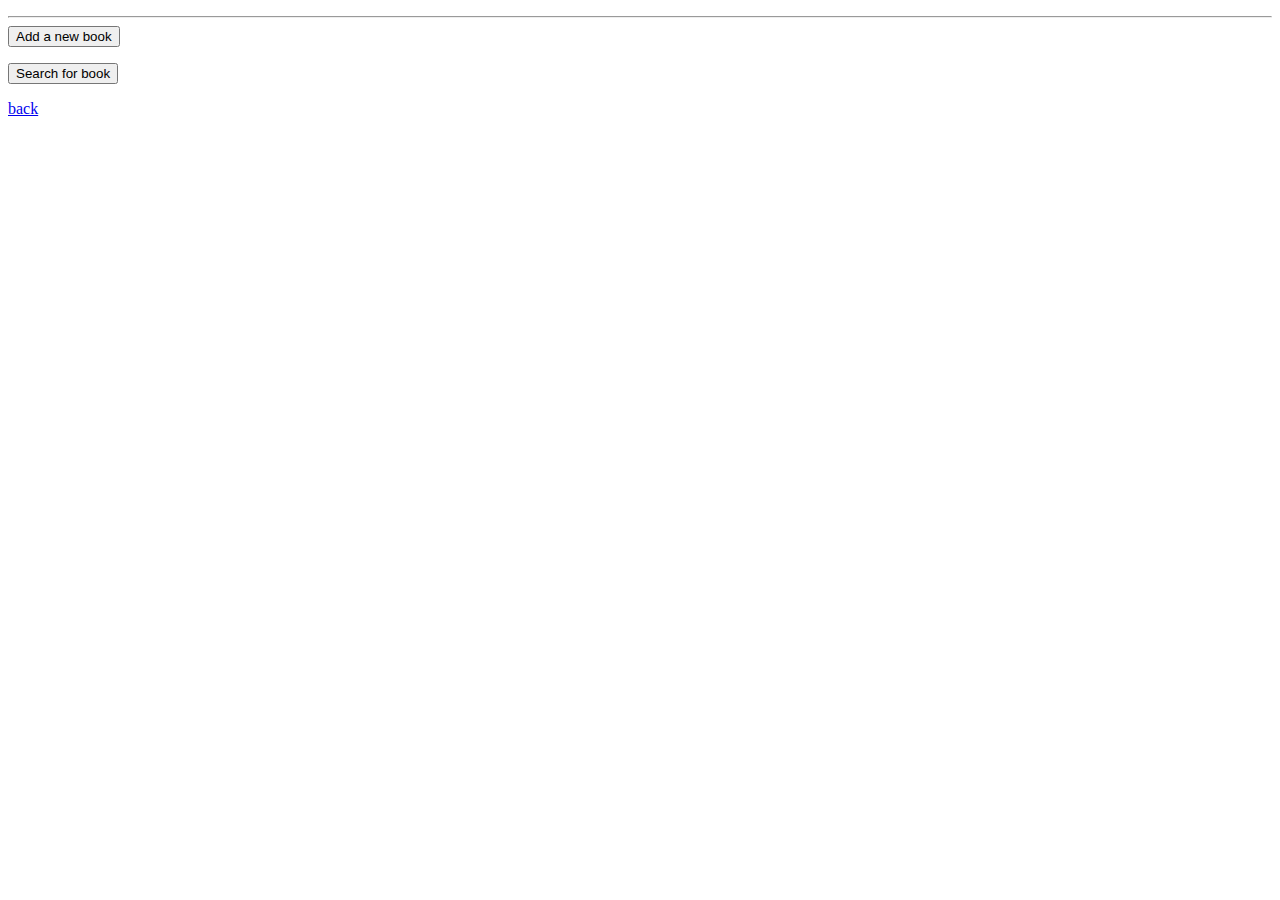
==== src/main/resources/templates/books/index.html @ 106bc426 "Initial commit" ====
<!DOCTYPE html>
<html lang="en" xmlns:th="http://www.thymeleaf.org">
<head>
	<meta charset="UTF-8">
	<title>All Books</title>
</head>
<body>

	<div th:each="book : ${books}">
		<p/>
		<a th:href="@{/books/{id}(id=${book.getId()})}" th:text="${book.toString()}"></a>
	</div>

	<hr/>

	<form action="/books/new">
		<button>Add a new book</button>
	</form>
	
	<p/>
	<form action="/books/search">
		<button>Search for book</button>
	</form>
	

	<p/>
	<a href="/">back</a>

</body>
</html>
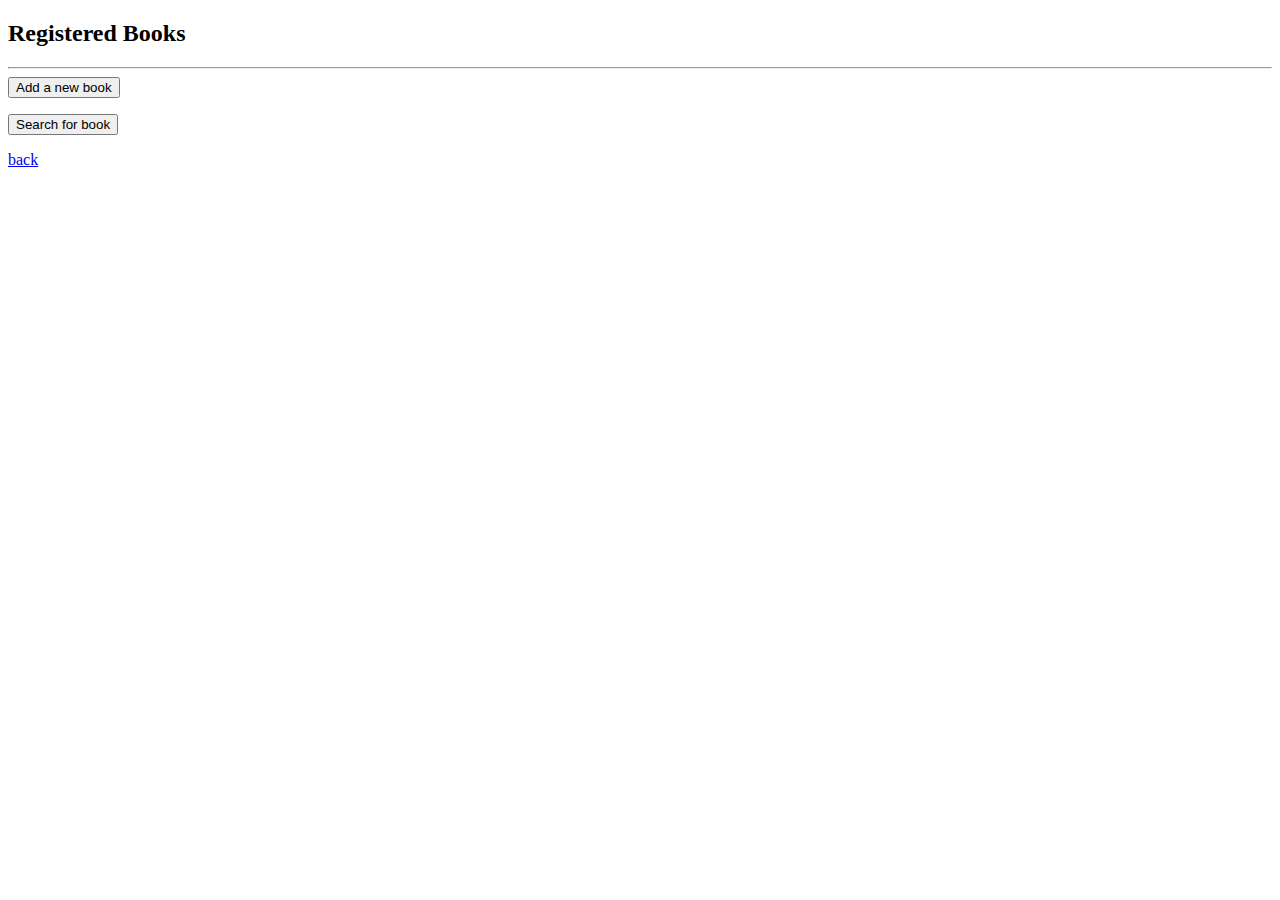
==== commit 02e6412a: "design and additional links" ====
--- a/src/main/resources/templates/books/index.html
+++ b/src/main/resources/templates/books/index.html
@@ -1,30 +1,33 @@
 <!DOCTYPE html>
 <html lang="en" xmlns:th="http://www.thymeleaf.org">
 <head>
-	<meta charset="UTF-8">
-	<title>All Books</title>
+<meta charset="UTF-8">
+<title>All Books</title>
+<link rel="stylesheet" href="/css/stylePeople.css">
 </head>
 <body>
 
+	<h2>Registered Books</h2>
+
 	<div th:each="book : ${books}">
-		<p/>
-		<a th:href="@{/books/{id}(id=${book.getId()})}" th:text="${book.toString()}"></a>
+		<p />
+		<a th:href="@{/books/{id}(id=${book.getId()})}"
+			th:text="${book.toString()}"></a>
 	</div>
 
-	<hr/>
+	<hr />
 
 	<form action="/books/new">
 		<button>Add a new book</button>
 	</form>
-	
-	<p/>
+
+	<p />
 	<form action="/books/search">
 		<button>Search for book</button>
 	</form>
-	
 
-	<p/>
-	<a href="/">back</a>
+	<p />
+	<a class="back" href="/">back</a>
 
 </body>
 </html>